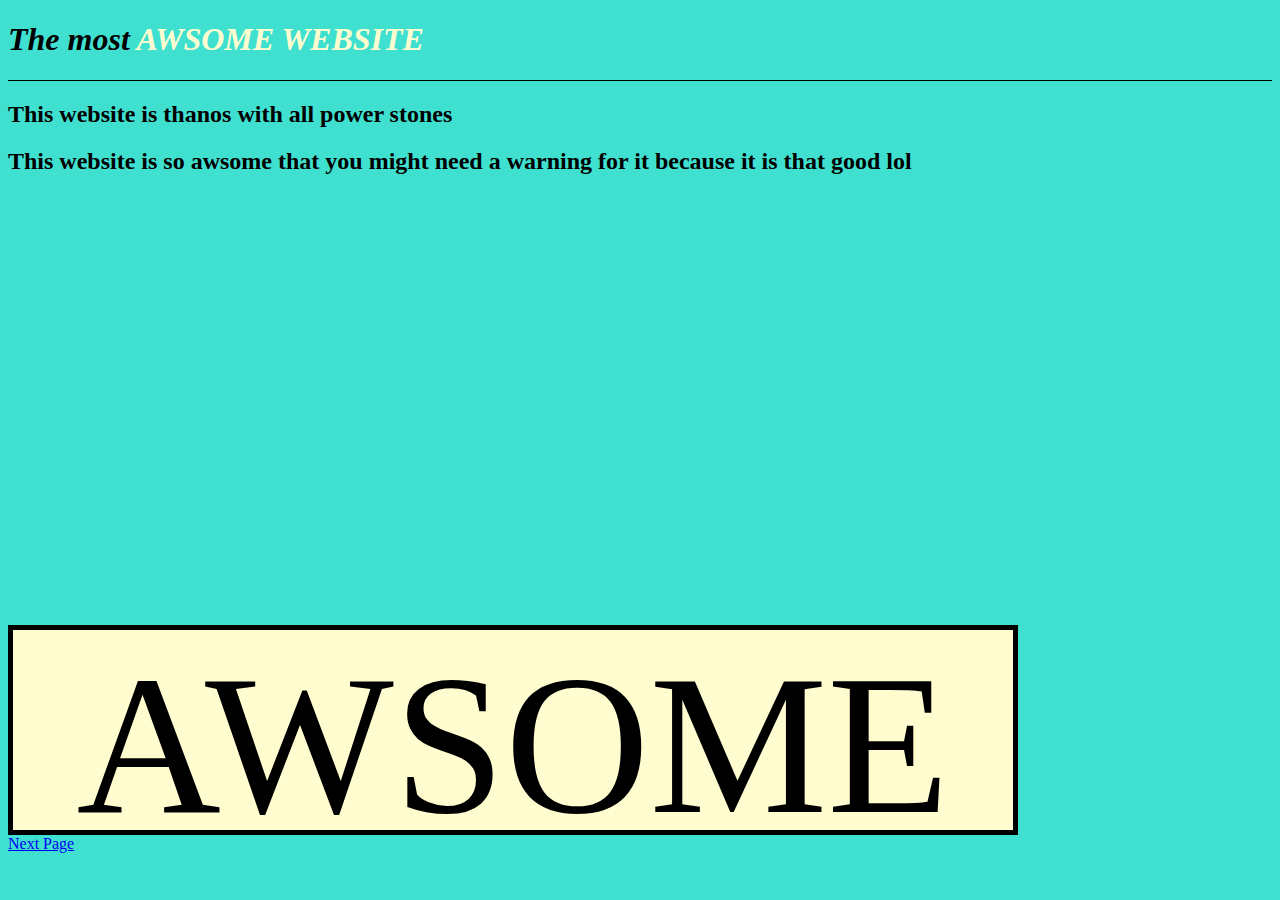
==== index.html @ f0508a35 "Add files via upload" ====
<!DOCTYPE html>
<html lang="en">
<head>
    <meta charset="UTF-8">
    <meta http-equiv="X-UA-Compatible" content="IE=edge">
    <meta name="viewport" content="width=device-width, initial-scale=1.0">
    <link rel="stylesheet" href="style.css">
    <title>Awsome website</title>
</head>
<body>
    <script src="index.js"></script>
    <h1><i>The most <span>AWSOME WEBSITE</span></i></h1>
    <hr>
    <h2>This website is thanos with all power stones</h2>
    <h2>This website is so awsome that you might need a warning for it because it is that good lol</h2>
    <div id="box1">AWSOME</div>
    <a href="Page2.html">Next Page</a>
</body>
</html>
---- style.css ----
body{
    background-color: turquoise;
}
hr{
    height: 1px;
    background-color: black;
    border: none;
}
span{
    color: #FFFDD0;
}
#box1{
    border: 5px solid;
    width: 1000px;
    height: 200px;
    background-color: #FFFDD0;
    text-align: center;
    font-size: 200px;
    margin-top: 450px;
    animation: AwsomeRotate;
    animation-duration: 2s;
    animation-iteration-count: infinite;
    animation-timing-function: linear;
}
@keyframes AwsomeRotate{
    100%{transform: rotateZ(360deg);}
}
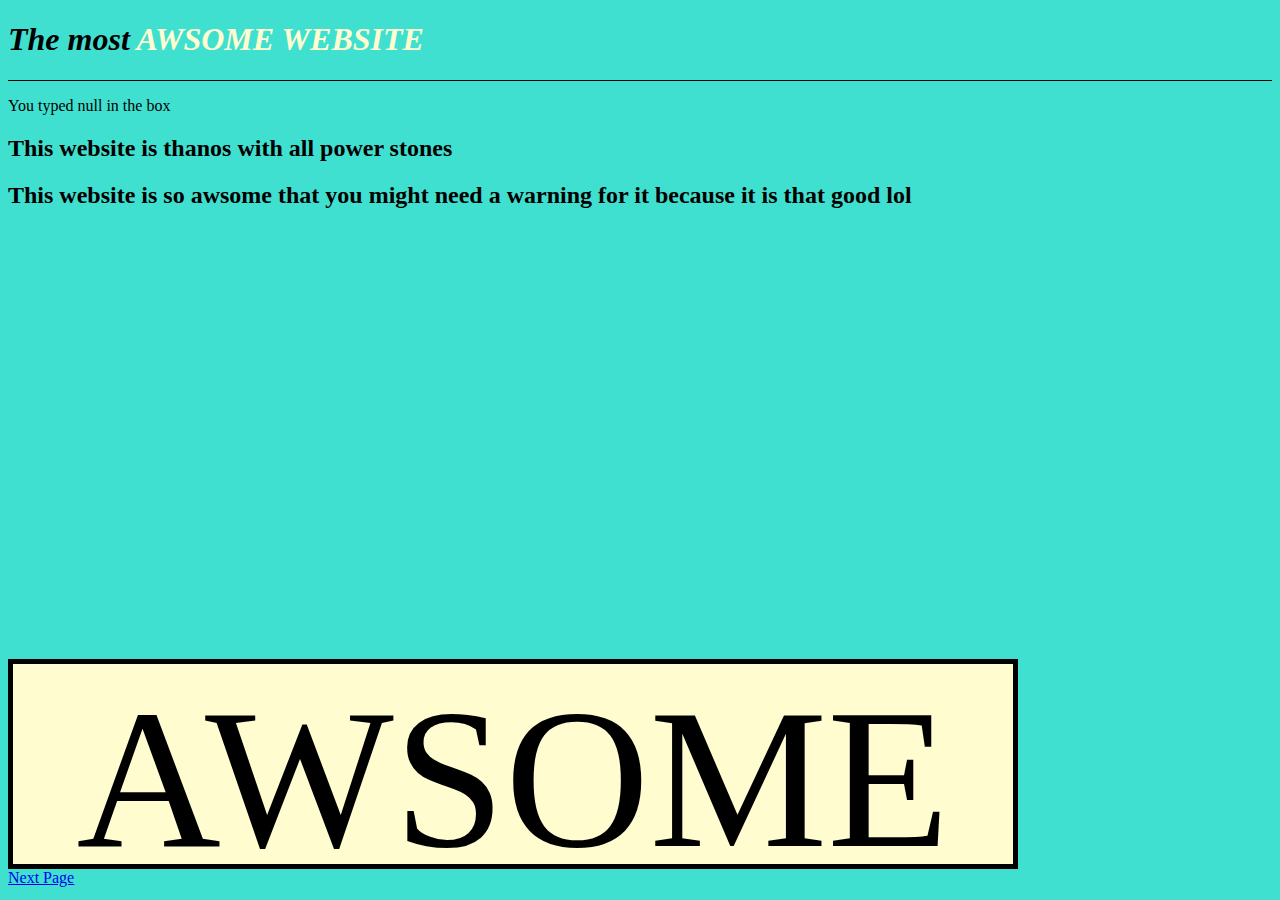
==== commit bd4e1d33: "Update index.html" ====
--- a/index.html
+++ b/index.html
@@ -8,12 +8,13 @@
     <title>Awsome website</title>
 </head>
 <body>
-    <script src="index.js"></script>
     <h1><i>The most <span>AWSOME WEBSITE</span></i></h1>
     <hr>
+    <p id="p1"></p>
     <h2>This website is thanos with all power stones</h2>
     <h2>This website is so awsome that you might need a warning for it because it is that good lol</h2>
     <div id="box1">AWSOME</div>
     <a href="Page2.html">Next Page</a>
+    <script src="index.js"></script>
 </body>
-</html>+</html>
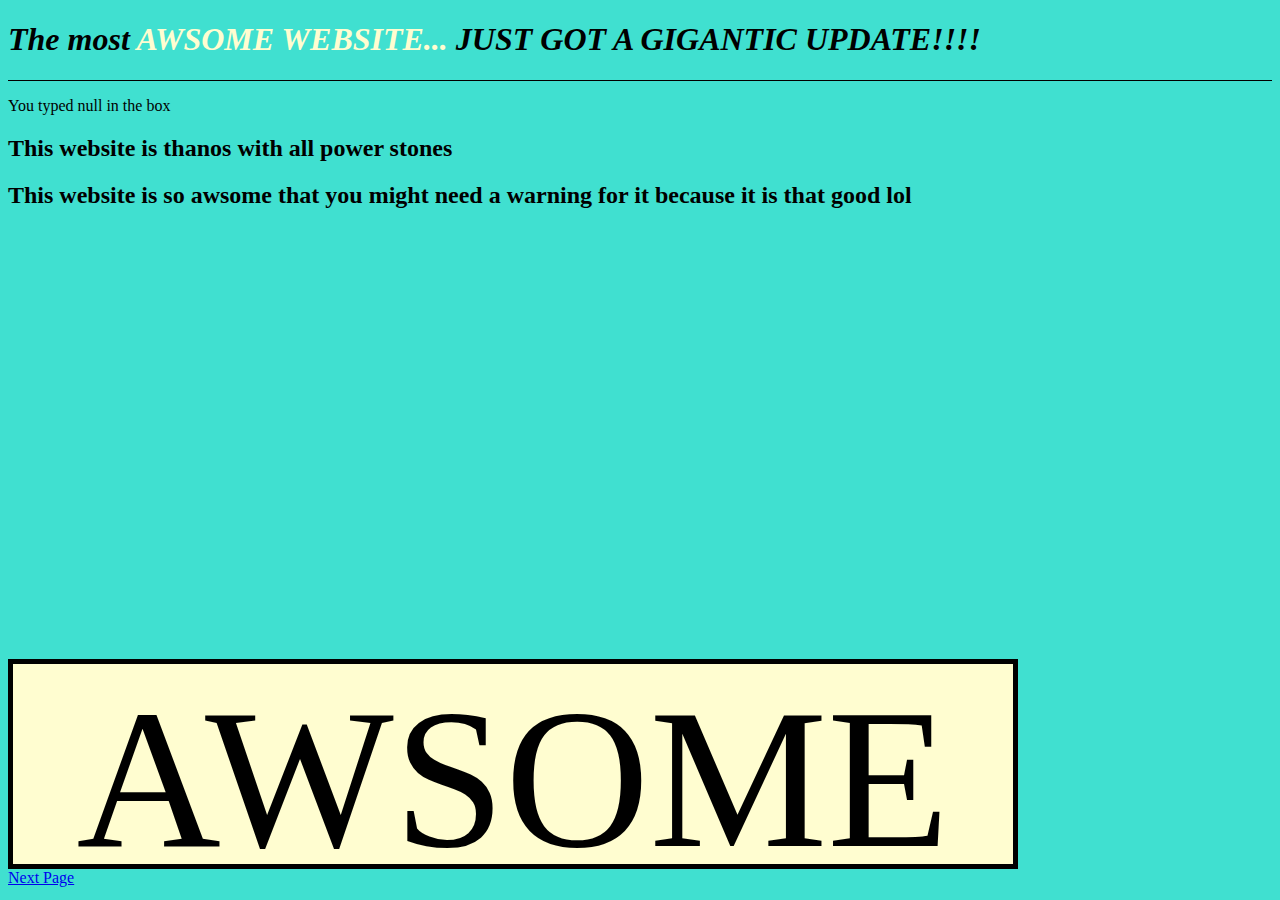
==== commit 48c0a387: "Update index.html" ====
--- a/index.html
+++ b/index.html
@@ -8,7 +8,7 @@
     <title>Awsome website</title>
 </head>
 <body>
-    <h1><i>The most <span>AWSOME WEBSITE</span></i></h1>
+    <h1><i>The most <span>AWSOME WEBSITE...</span> JUST GOT A GIGANTIC UPDATE!!!!</i></h1>
     <hr>
     <p id="p1"></p>
     <h2>This website is thanos with all power stones</h2>
